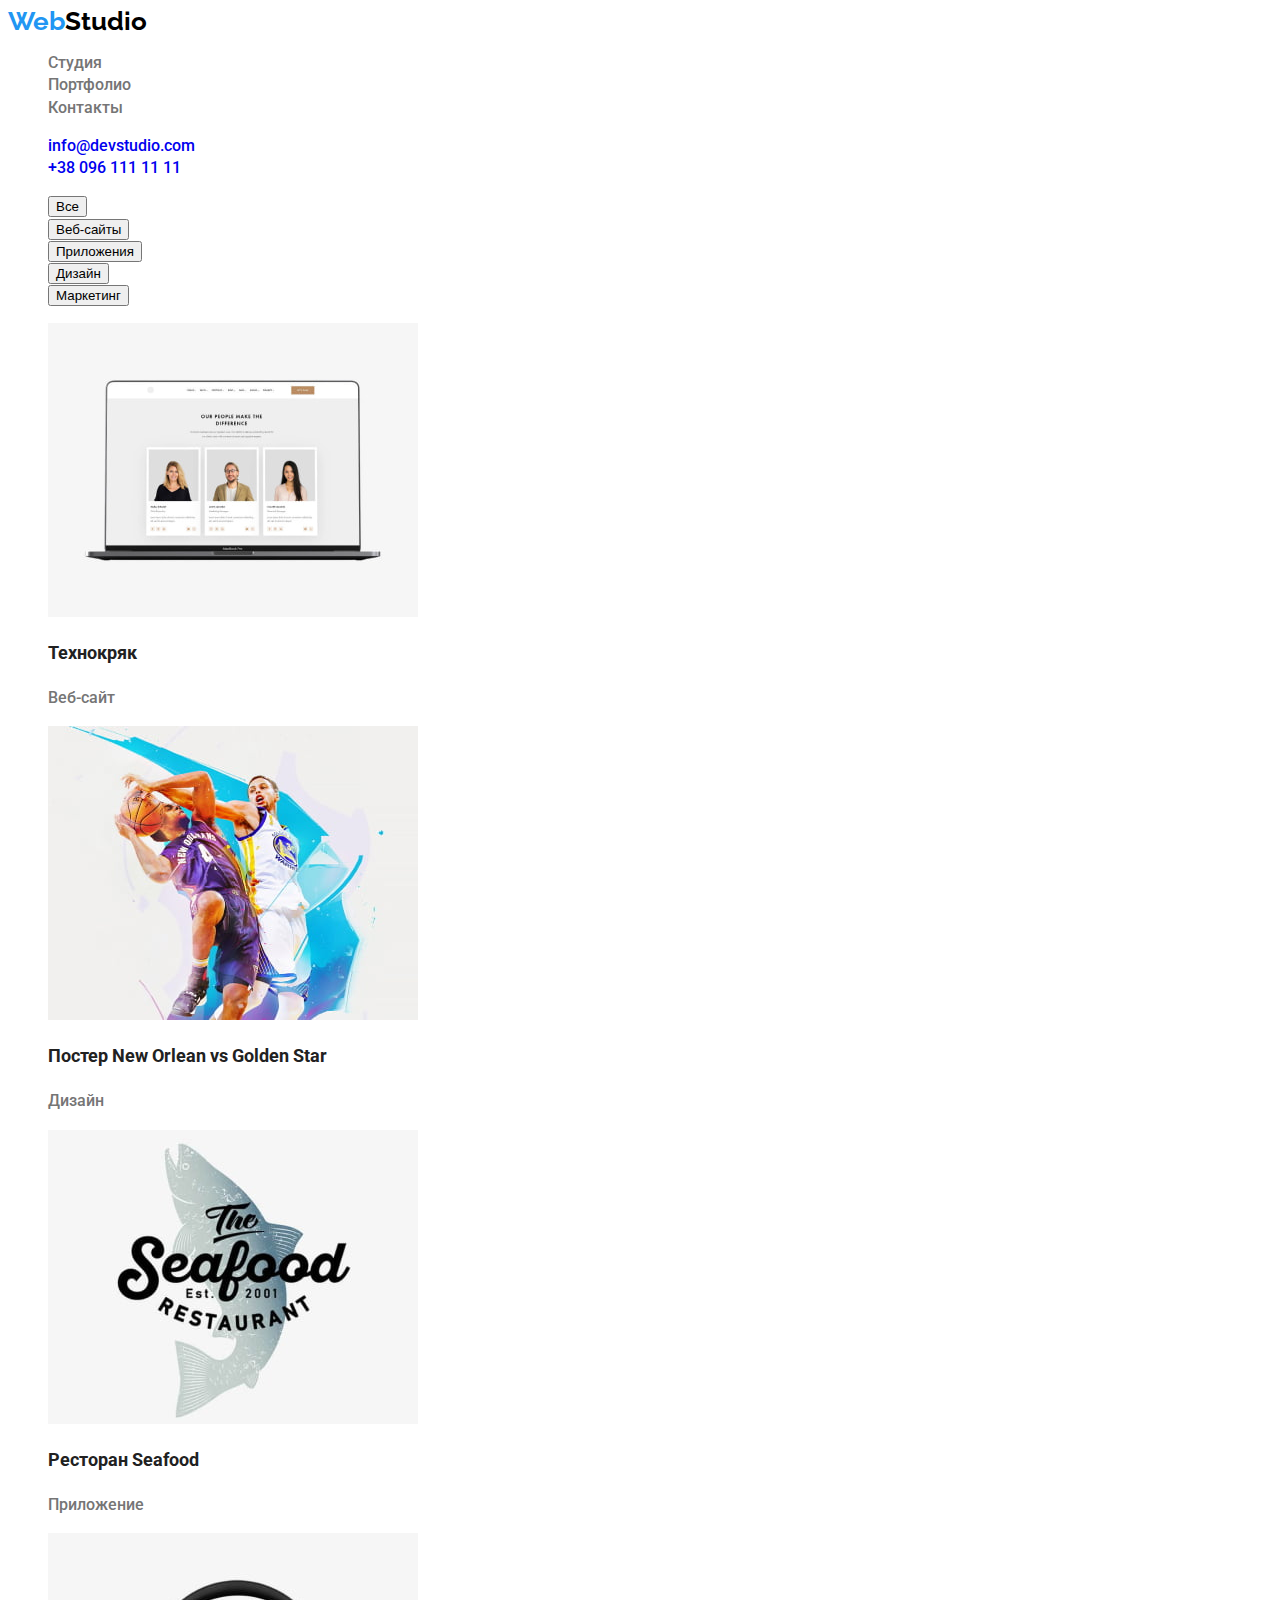
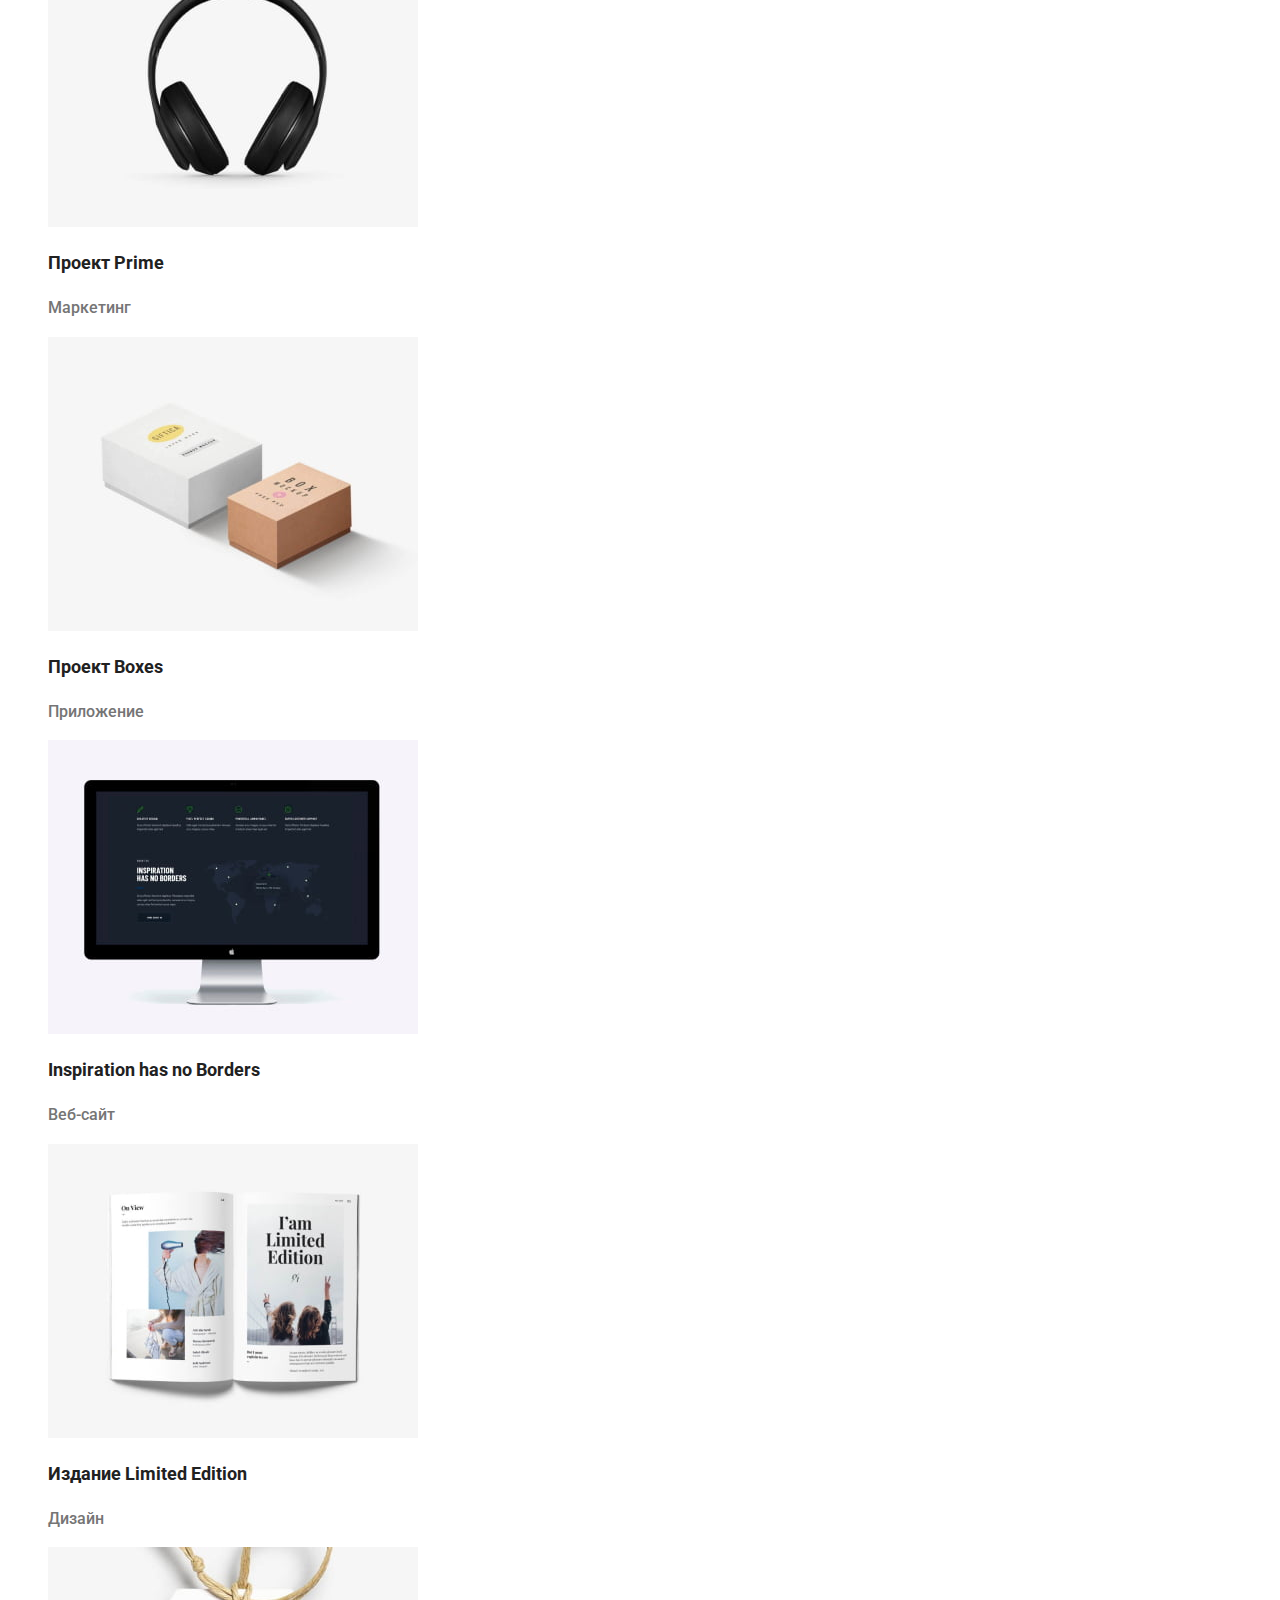
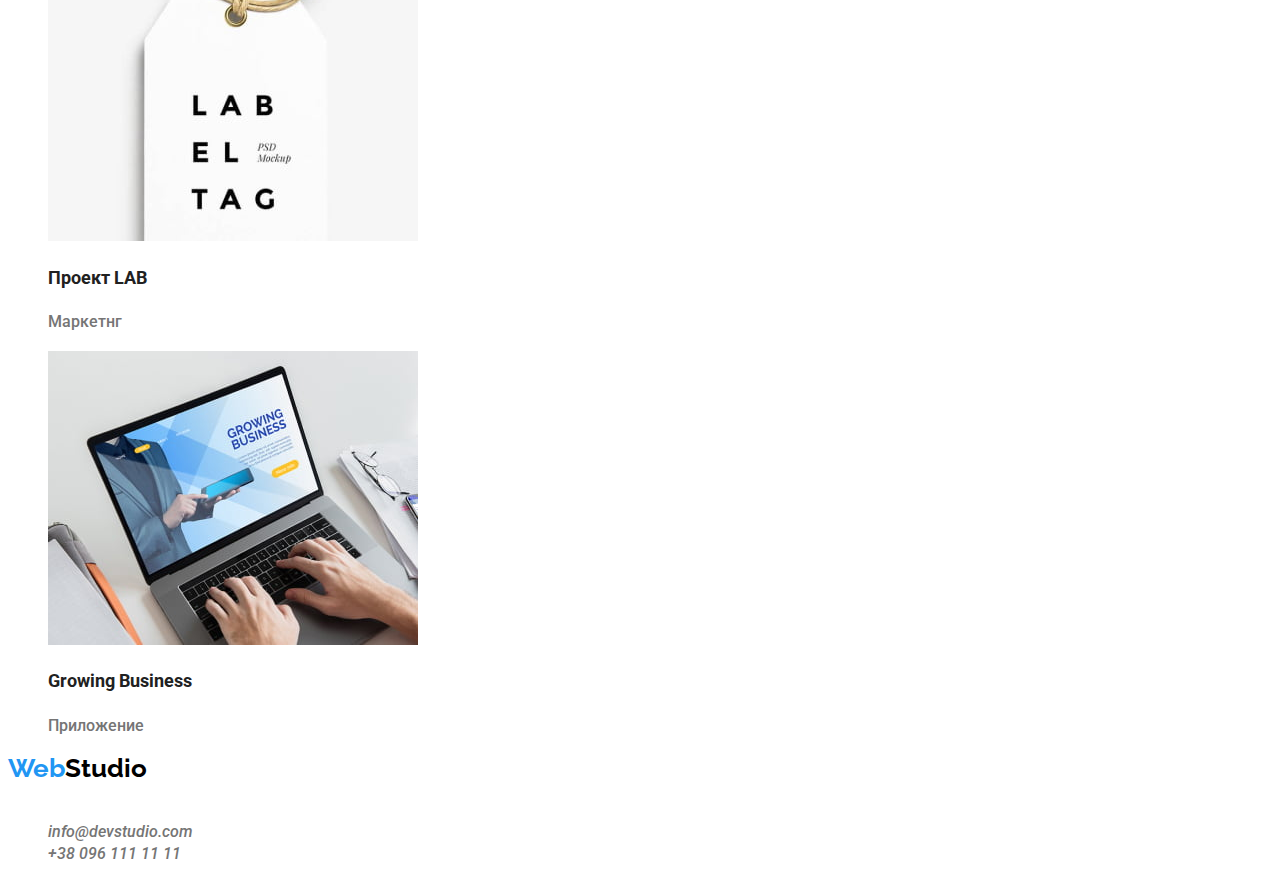
==== portfolio.html @ f40dc84e "Add files via upload" ====
<!DOCTYPE html>
<html>

<head>
    <meta charset="UTF-8">
    <meta name="description" content="Эффективные решения для вашего бизнеса" />
    <link rel="stylesheet" href="./css/styles.css">
    <title>Портфолио</title>
    <link rel="preconnect" href="https://fonts.googleapis.com">
    <link rel="preconnect" href="https://fonts.gstatic.com" crossorigin>
    <link href="https://fonts.googleapis.com/css2?family=Raleway:wght@700&family=Roboto:wght@400;500;700;900&display=swap"
        rel="stylesheet">
</head>

<body>
    <!--header-->
    <header>
        <a class="logo" href="https://yuzefovych.github.io/goit-markup-hw-01/"><span class="logo-blue">Web</span>Studio</a>
        <!--website navigation-->
        <nav>
            <ul>
                <li><a class="contact" href="https://yuzefovych.github.io/goit-markup-hw-01/">Студия</a></li>
                <li><a class="contact" href="https://yuzefovych.github.io/goit-markup-hw-02/">Портфолио</a></li>
                <li><a class="contact" href="/контакты">Контакты</a></li>
            </ul>
        </nav>
        <ul>
            <li class="contact"><a href="mailto:info@devstudio.com">info@devstudio.com</a></li>
            <li class="contact"><a href="tel:+380961111111">+38 096 111 11 11</a></li>
        </ul>
    </header>

    <!--main content-->
    <main>
        <!--buttons block-->
        <ul>
            <li><button type="button">Все</button></li>
            <li><button type="button">Веб-сайты</button></li>
            <li><button type="button">Приложения</button></li>
            <li><button type="button">Дизайн</button></li>
            <li><button type="button">Маркетинг</button></li>
        </ul>
        <!--pictures section-->
        <section>
            <h1 hidden>none</h1>
            <ul>
                <li><img src="images\portf1.jpg" alt="открытая страница с профайлами специалистов на ноутбуке" />
                    <h2 class="projects">Технокряк</h3>
                    <p class="projects-type">Веб-сайт</p>
                </li>
                <li><img src="images\portf2.jpg" alt="баскетболисты борются за мяч" />
                    <h2 class="projects">Постер New Orlean vs Golden Star</h3>
                    <p class="projects-type">Дизайн</p>
                </li>
                <li><img src="images\portf3.jpg" alt="лого ресторана Сифуд" />
                    <h2 class="projects">Ресторан Seafood</h3>
                    <p class="projects-type">Приложение</p>
                </li>
                <li><img src="images\portf4.jpg" alt="черные наушники" />
                    <h2 class="projects">Проект Prime</h3>
                    <p class="projects-type">Маркетинг</p>
                </li>
                <li><img src="images\portf5.jpg" alt="две коробки с разными лого" />
                    <h2 class="projects">Проект Boxes</h3>
                    <p class="projects-type">Приложение</p>
                </li>
                <li><img src="images\portf6.jpg" alt="открытая на моноблоке страничка сайта с картой"/>
                    <h2 class="projects">Inspiration has no Borders</h3>
                    <p class="projects-type">Веб-сайт</p>
                </li>
                <li><img src="images\portf7.jpg" alt="открытый журнал с илюстрациями" />
                    <h2 class="projects">Издание Limited Edition</h3>
                    <p class="projects-type">Дизайн</p>
                </li>
                <li><img src="images\portf8.jpg" alt="бирка с лого проекта Лаб" />
                    <h2 class="projects">Проект LAB</h3>
                    <p class="projects-type">Маркетнг</p>
                </li>
                <li><img src="images\portf9.jpg" alt="человек заходит на сайт Гроуинг Бизнес с ноутбука" />
                    <h2 class="projects">Growing Business</h3>
                    <p class="projects-type">Приложение</p>
                </li>
            </ul>
        </section>
    </main>
        <!--footer-->
    <footer>
        <a class="logo" href="https://quirky-bartik-4992d3.netlify.app/"><span class="logo-blue">Web</span>Studio</a>
            <address>
                <ul>
                    <li><span class="contact-adress">г. Киев, пр-т. Леси Украинки, 26</span></li>
                    <li><a class="contact" href="mailto:info@devstudio.com">info@devstudio.com</a></li>
                    <li><a class="contact" href="tel:+380961111111">+38 096 111 11 11</a></li>
                </ul>
            </address>
    </footer>
</body>

</html>
---- css/styles.css ----
:root {
  --primary-font: 'Roboto';
  --secondary-font: 'Raleway';
}

body {
  font-family: var(--primary-font, --secondary-font);
  font-weight: 500;
  font-size: 16px;
  line-height: 139%;
  color: #212121;
  background-color: #fff;
}
ul {
  list-style: none;
}
a {
  text-decoration: none;
}
/*=====header+footer=====*/
.logo {
  font-family: var(--secondary-font);
  font-weight: 700;
  font-size: 26px;
  line-height: 100%;
  color: #000;
}
.logo-blue {
  color: #2196f3;
}
.navigation {
  font-size: 14px;
}
.navigation:hover {
  font-size: 14px;
  color: #2196f3;
}
.contact {
  color: #757575;
}
.contact-adress {
  color: #fff;
}
/*=====main content portfolio=====*/
.button {
  text-align: center;
}
.button:hover {
  color: #fff;
}
.projects {
  font-weight: 700;
  font-size: 18px;
  line-height: 171%;
}
.projects-type {
  line-height: 160%;
  color: #757575;
}
/*======main content studio======*/
.main-title {
  font-size: 44px;
  font-style: black;
  font-weight: 900;
  line-height: 116%;
  color: #fff;
}
.order-button {
  font-weight: 700;
  line-height: 160%;
  color: #fff;
}
/*=====compamy values section=====*/
.company-values {
  font-weight: 700;
  font-size: 14px;
  line-height: 100%;
}
.company-values-description {
  font-weight: 400;
  font-size: 14px;
  line-height: 146%;
  color: #757575;
}
/*=====what we do section=====*/
.section-title {
  font-weight: 700;
  font-size: 36px;
  line-height: 100%;
}
.team-member {
  line-height: 100%;
}
.team-member-role {
  font-weight: 400;
  line-height: 100%;
  color: #757575;
}
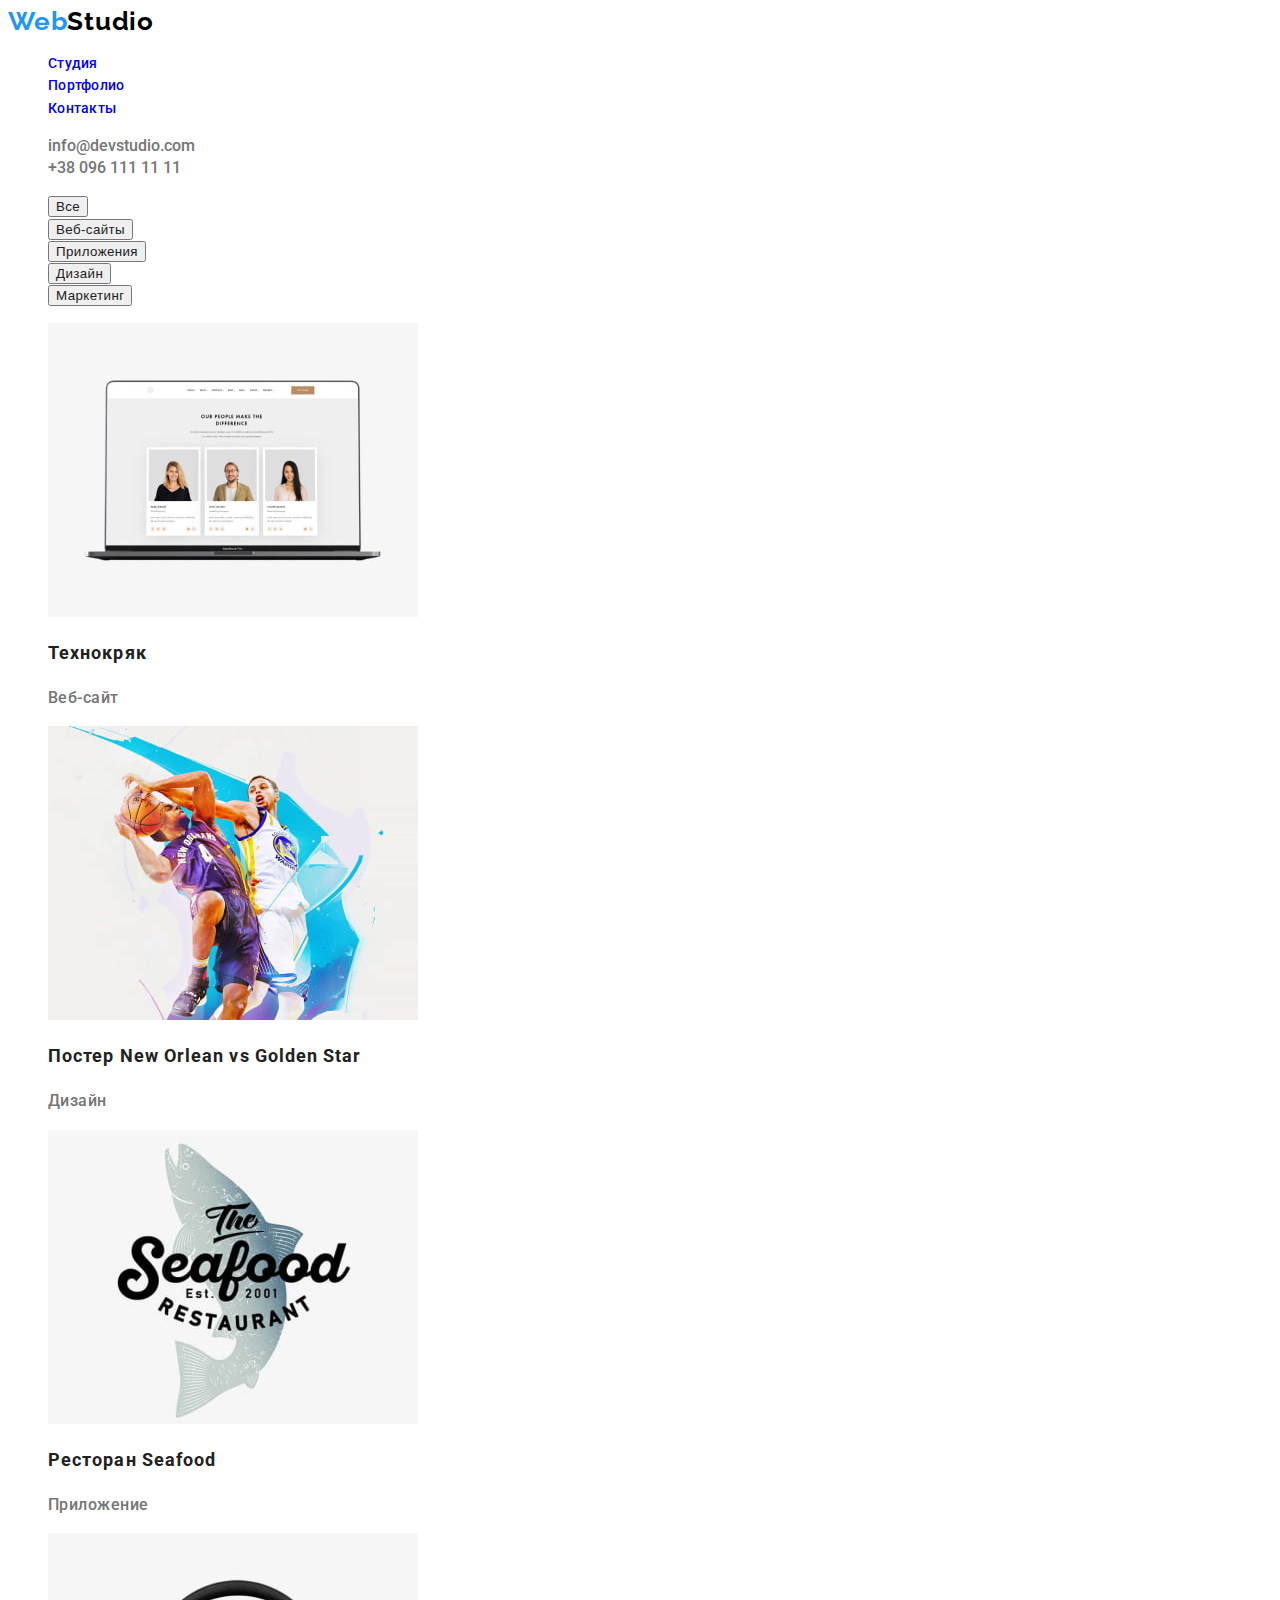
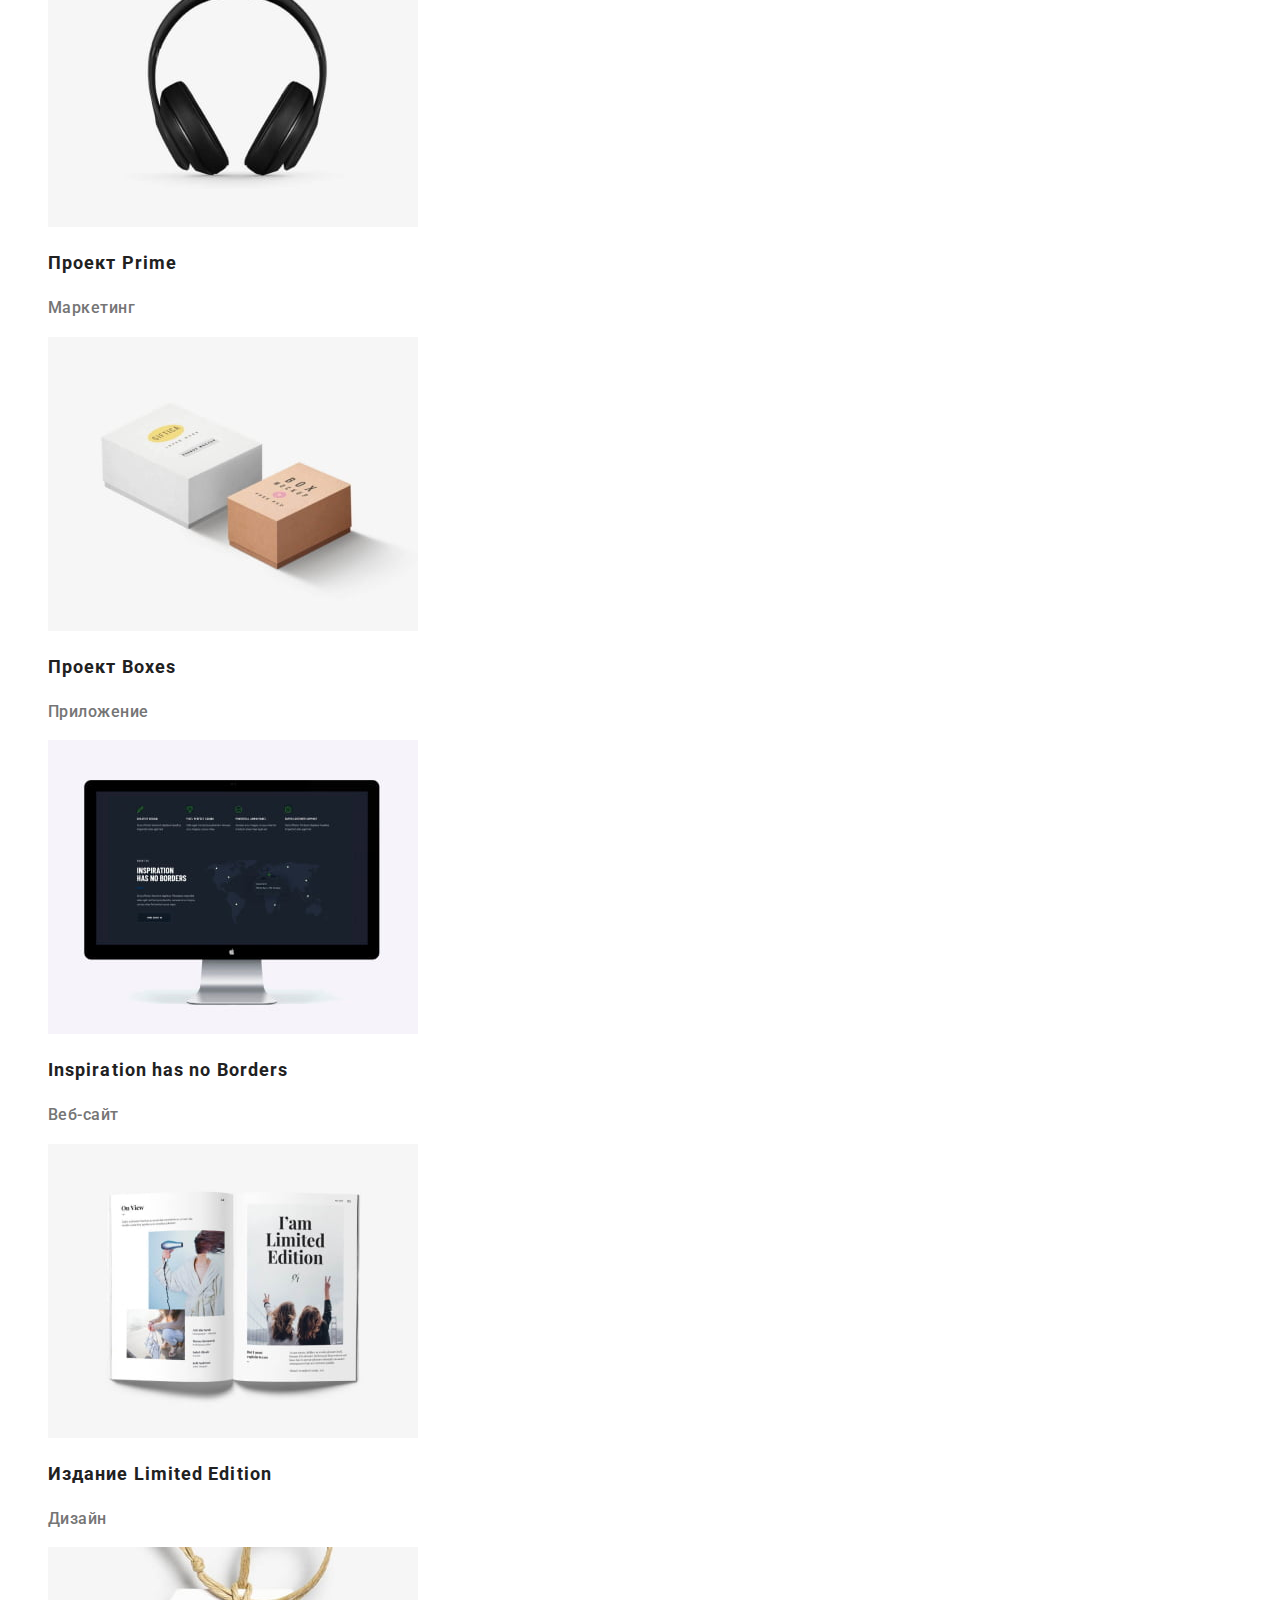
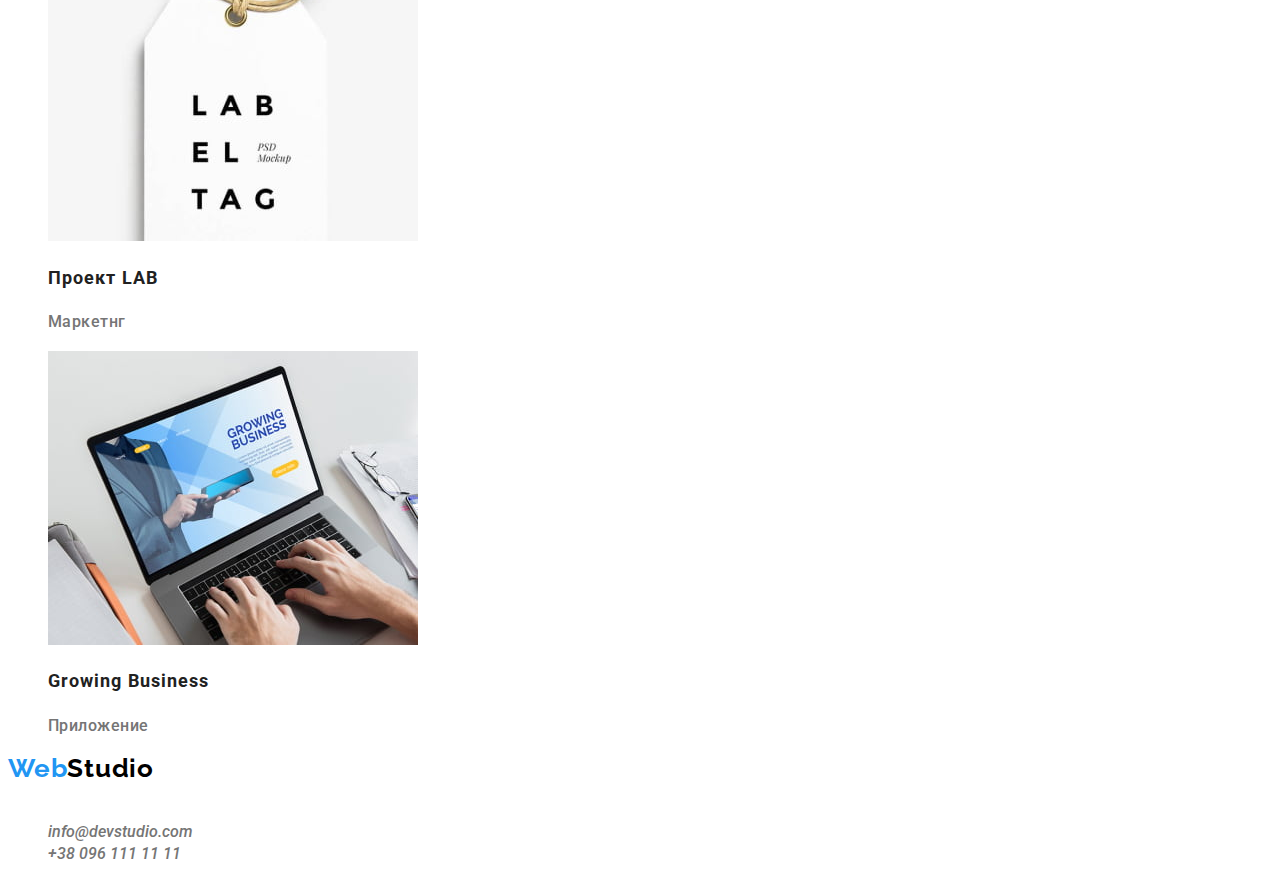
==== commit e26c8b1d: "Add files via upload" ====
--- a/portfolio.html
+++ b/portfolio.html
@@ -1,5 +1,5 @@
 <!DOCTYPE html>
-<html>
+<html lang="ru">
 
 <head>
     <meta charset="UTF-8">
@@ -19,14 +19,14 @@
         <!--website navigation-->
         <nav>
             <ul>
-                <li><a class="contact" href="https://yuzefovych.github.io/goit-markup-hw-01/">Студия</a></li>
-                <li><a class="contact" href="https://yuzefovych.github.io/goit-markup-hw-02/">Портфолио</a></li>
-                <li><a class="contact" href="/контакты">Контакты</a></li>
+                <li><a class="navigation" href="https://yuzefovych.github.io/goit-markup-hw-01/">Студия</a></li>
+                <li><a class="navigation" href="https://yuzefovych.github.io/goit-markup-hw-02/">Портфолио</a></li>
+                <li><a class="navigation" href="/контакты">Контакты</a></li>
             </ul>
         </nav>
         <ul>
-            <li class="contact"><a href="mailto:info@devstudio.com">info@devstudio.com</a></li>
-            <li class="contact"><a href="tel:+380961111111">+38 096 111 11 11</a></li>
+            <li><a class="contact" href="mailto:info@devstudio.com">info@devstudio.com</a></li>
+            <li><a class="contact" href="tel:+380961111111">+38 096 111 11 11</a></li>
         </ul>
     </header>
 
@@ -34,50 +34,50 @@
     <main>
         <!--buttons block-->
         <ul>
-            <li><button type="button">Все</button></li>
-            <li><button type="button">Веб-сайты</button></li>
-            <li><button type="button">Приложения</button></li>
-            <li><button type="button">Дизайн</button></li>
-            <li><button type="button">Маркетинг</button></li>
+            <li><button type="button" class="button">Все</button></li>
+            <li><button type="button" class="button">Веб-сайты</button></li>
+            <li><button type="button" class="button">Приложения</button></li>
+            <li><button type="button" class="button">Дизайн</button></li>
+            <li><button type="button" class="button">Маркетинг</button></li>
         </ul>
         <!--pictures section-->
         <section>
             <h1 hidden>none</h1>
             <ul>
-                <li><img src="images\portf1.jpg" alt="открытая страница с профайлами специалистов на ноутбуке" />
-                    <h2 class="projects">Технокряк</h3>
+                <li><img src="./images/portf1.jpg" alt="открытая страница с профайлами специалистов на ноутбуке"/>
+                    <h2 class="projects">Технокряк</h2>
                     <p class="projects-type">Веб-сайт</p>
                 </li>
-                <li><img src="images\portf2.jpg" alt="баскетболисты борются за мяч" />
-                    <h2 class="projects">Постер New Orlean vs Golden Star</h3>
+                <li><img src="./images/portf2.jpg" alt="баскетболисты борются за мяч"/>
+                    <h2 class="projects">Постер New Orlean vs Golden Star</h2>
                     <p class="projects-type">Дизайн</p>
                 </li>
-                <li><img src="images\portf3.jpg" alt="лого ресторана Сифуд" />
-                    <h2 class="projects">Ресторан Seafood</h3>
+                <li><img src="./images/portf3.jpg" alt="лого ресторана Сифуд"/>
+                    <h2 class="projects">Ресторан Seafood</h2>
                     <p class="projects-type">Приложение</p>
                 </li>
-                <li><img src="images\portf4.jpg" alt="черные наушники" />
-                    <h2 class="projects">Проект Prime</h3>
+                <li><img src="./images/portf4.jpg" alt="черные наушники"/>
+                    <h2 class="projects">Проект Prime</h2>
                     <p class="projects-type">Маркетинг</p>
                 </li>
-                <li><img src="images\portf5.jpg" alt="две коробки с разными лого" />
-                    <h2 class="projects">Проект Boxes</h3>
+                <li><img src="./images/portf5.jpg" alt="две коробки с разными лого"/>
+                    <h2 class="projects">Проект Boxes</h2>
                     <p class="projects-type">Приложение</p>
                 </li>
-                <li><img src="images\portf6.jpg" alt="открытая на моноблоке страничка сайта с картой"/>
-                    <h2 class="projects">Inspiration has no Borders</h3>
+                <li><img src="./images/portf6.jpg" alt="открытая на моноблоке страничка сайта с картой"/>
+                    <h2 class="projects">Inspiration has no Borders</h2>
                     <p class="projects-type">Веб-сайт</p>
                 </li>
-                <li><img src="images\portf7.jpg" alt="открытый журнал с илюстрациями" />
-                    <h2 class="projects">Издание Limited Edition</h3>
+                <li><img src="./images/portf7.jpg" alt="открытый журнал с илюстрациями"/>
+                    <h2 class="projects">Издание Limited Edition</h2>
                     <p class="projects-type">Дизайн</p>
                 </li>
-                <li><img src="images\portf8.jpg" alt="бирка с лого проекта Лаб" />
-                    <h2 class="projects">Проект LAB</h3>
+                <li><img src="./images/portf8.jpg" alt="бирка с лого проекта Лаб"/>
+                    <h2 class="projects">Проект LAB</h2>
                     <p class="projects-type">Маркетнг</p>
                 </li>
-                <li><img src="images\portf9.jpg" alt="человек заходит на сайт Гроуинг Бизнес с ноутбука" />
-                    <h2 class="projects">Growing Business</h3>
+                <li><img src="./images/portf9.jpg" alt="человек заходит на сайт Гроуинг Бизнес с ноутбука"/>
+                    <h2 class="projects">Growing Business</h2>
                     <p class="projects-type">Приложение</p>
                 </li>
             </ul>
@@ -85,7 +85,7 @@
     </main>
         <!--footer-->
     <footer>
-        <a class="logo" href="https://quirky-bartik-4992d3.netlify.app/"><span class="logo-blue">Web</span>Studio</a>
+        <a class="logo" href=><span class="logo-blue">Web</span>Studio</a>
             <address>
                 <ul>
                     <li><span class="contact-adress">г. Киев, пр-т. Леси Украинки, 26</span></li>
--- a/css/styles.css
+++ b/css/styles.css
@@ -1,6 +1,7 @@
 :root {
   --primary-font: 'Roboto';
   --secondary-font: 'Raleway';
+  --primary-color: #212121;
 }
 
 body {
@@ -8,7 +9,7 @@
   font-weight: 500;
   font-size: 16px;
   line-height: 139%;
-  color: #212121;
+  color: var(--primary-color);
   background-color: #fff;
 }
 ul {
@@ -17,6 +18,9 @@
 a {
   text-decoration: none;
 }
+button {
+  cursor: pointer;
+}
 /*=====header+footer=====*/
 .logo {
   font-family: var(--secondary-font);
@@ -24,17 +28,21 @@
   font-size: 26px;
   line-height: 100%;
   color: #000;
+  letter-spacing: 0.03em;
 }
 .logo-blue {
   color: #2196f3;
 }
+/* navigation */
 .navigation {
   font-size: 14px;
+  letter-spacing: 0.02em;
 }
 .navigation:hover {
   font-size: 14px;
   color: #2196f3;
 }
+/* contacts */
 .contact {
   color: #757575;
 }
@@ -43,7 +51,9 @@
 }
 /*=====main content portfolio=====*/
 .button {
+  color: var(--primary-color);
   text-align: center;
+  letter-spacing: 0.03em;
 }
 .button:hover {
   color: #fff;
@@ -52,10 +62,12 @@
   font-weight: 700;
   font-size: 18px;
   line-height: 171%;
+  letter-spacing: 0.06em;
 }
 .projects-type {
   line-height: 160%;
   color: #757575;
+  letter-spacing: 0.03em;
 }
 /*======main content studio======*/
 .main-title {
@@ -64,35 +76,51 @@
   font-weight: 900;
   line-height: 116%;
   color: #fff;
+  text-align: center;
+  letter-spacing: 0.06em;
+  text-transform: uppercase;
 }
 .order-button {
   font-weight: 700;
   line-height: 160%;
   color: #fff;
+  display: flex;
+  align-items: center;
+  text-align: center;
+  letter-spacing: 0.06em;
 }
 /*=====compamy values section=====*/
 .company-values {
   font-weight: 700;
   font-size: 14px;
   line-height: 100%;
+  letter-spacing: 0.03em;
+  text-transform: uppercase;
 }
 .company-values-description {
   font-weight: 400;
   font-size: 14px;
   line-height: 146%;
   color: #757575;
+  letter-spacing: 0.03em;
 }
 /*=====what we do section=====*/
 .section-title {
   font-weight: 700;
   font-size: 36px;
   line-height: 100%;
+  text-align: center;
+  letter-spacing: 0.03em;
 }
 .team-member {
   line-height: 100%;
+  text-align: center;
+  letter-spacing: 0.03em;
 }
 .team-member-role {
   font-weight: 400;
   line-height: 100%;
   color: #757575;
+  text-align: center;
+  letter-spacing: 0.03em;
 }
